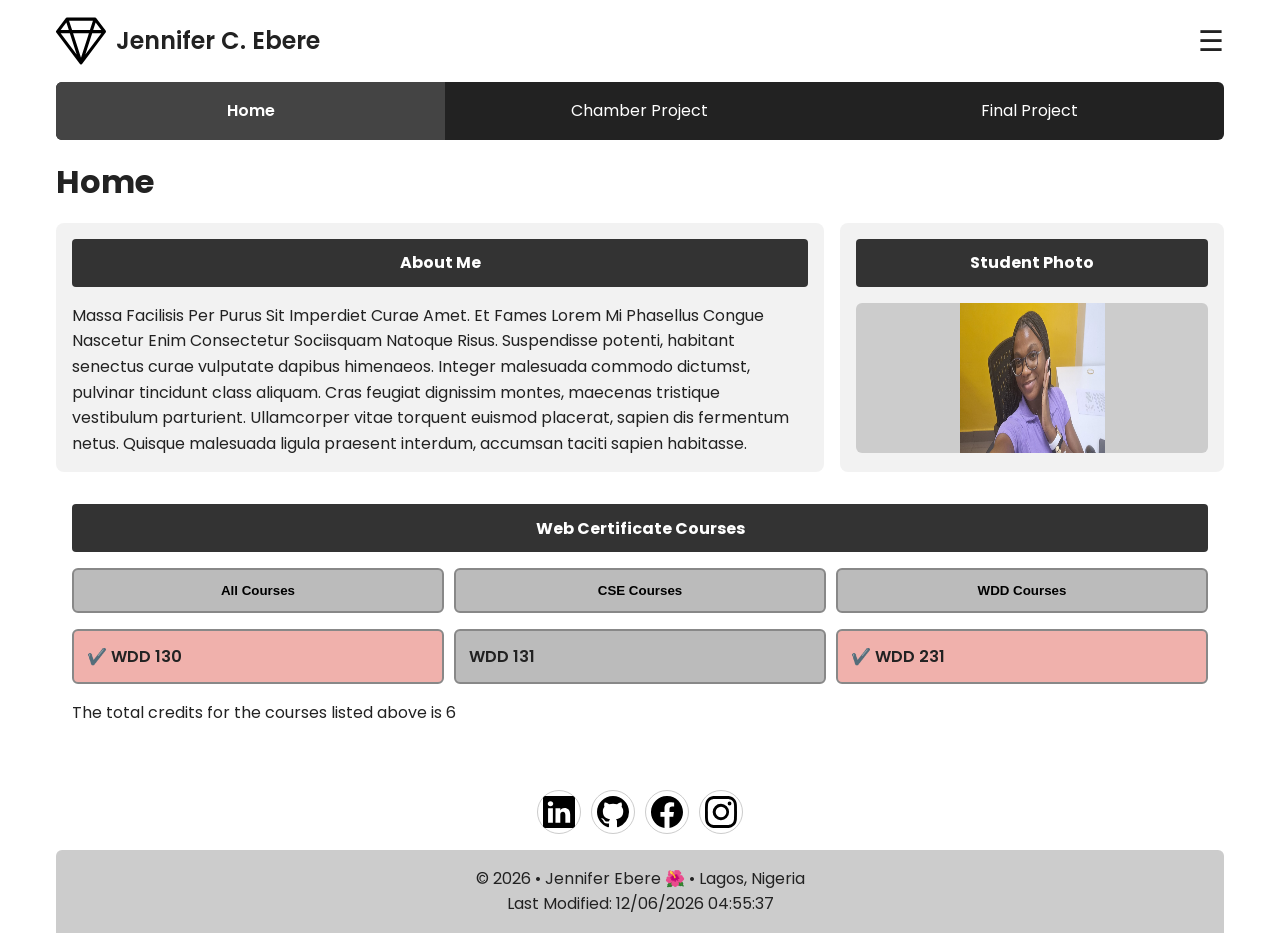
==== index.html @ dff07562 "Week 1 Assignment: Course Home Page" ====
<!DOCTYPE html>
<html lang="en">

<head>
    <meta charset="UTF-8">
    <meta name="viewport" content="width=device-width, initial-scale=1.0">
    <meta name="description" content="Home page for my web development course project.">
    <meta name="author" content="Ebere Jennifer Chikaodi">
    <title>Home | Jennifer Ebere</title>

    <!-- This line will remove the favicon error by using your logo -->
    <link rel="icon" href="images/logo.svg" type="image/svg+xml">

    <!-- Google Font -->
    <link href="https://fonts.googleapis.com/css2?family=Roboto&display=swap" rel="stylesheet">

    <link rel="stylesheet" href="styles/styles.css">
    <script src="scripts/courses.js" defer></script>
    <script src="scripts/script.js" defer></script>

</head>

<body>
    <header>
        <div class="header-top">
            <!-- SVG Logo -->
            <img src="images/logo.svg" alt="Site Logo" width="40" height="40" loading="lazy">
            <span class="text">Jennifer C. Ebere</span>
            <!-- Hamburger -->
            <button id="menuBtn">☰</button>
        </div>

        <!-- NAVIGATION -->
        <nav id="navMenu">
            <ul>
                <li><a href="index.html" class="active">Home</a></li>
                <li><a href="chamber.html">Chamber Project</a></li>
                <li><a href="final.html">Final Project</a></li>
            </ul>
        </nav>
    </header>

    <!-- MAIN CONTENT -->
    <main>
        <h1>Home</h1>

        <!-- TOP GRID -->
        <div class="top-grid">
            <section>
                <h2>About Me</h2>
                <p>
                    Massa Facilisis Per Purus Sit Imperdiet Curae Amet. Et Fames Lorem Mi Phasellus Congue Nascetur Enim
                    Consectetur Sociisquam Natoque Risus. Suspendisse potenti, habitant senectus curae vulputate dapibus
                    himenaeos. Integer malesuada commodo dictumst, pulvinar tincidunt class aliquam. Cras feugiat
                    dignissim montes, maecenas tristique vestibulum parturient. Ullamcorper vitae torquent euismod
                    placerat, sapien dis fermentum netus. Quisque malesuada ligula praesent interdum, accumsan taciti
                    sapien habitasse.
                </p>
            </section>

            <section>
                <h2>Student Photo</h2>
                <div class="photo-box">
                    <img src="images/myphoto.jpg" alt="my picture" width="145" height="145" loading="lazy"
                        class="center-image">
                </div>
            </section>
        </div>

        <!-- COURSES -->
        <section class="courses">
            <h2>Web Certificate Courses</h2>
            <div class="filters">
                <button id="allBtn">All Courses</button>
                <button id="cseBtn">CSE Courses</button>
                <button id="wddBtn">WDD Courses</button>
            </div>

            <div id="courseContainer"></div>
            <p id="creditTotal"></p>
        </section>
    </main>

    <!-- FOOTER -->
    <footer>
        <div class="social">
            <a href="www.linkedin.com/in/jennifer-ebere-699460242" target="_blank"><img src="images/linkedin.svg"
                    alt="LinkedIn" width="16" height="16"></a>
            <a href="https://github.com/Jennifer-ebere/wdd231" target="_blank"><img src="images/github.svg" 
                alt="GitHub" width="16" height="16"></a>
            <a href="https://www.facebook.com/Jennyy.ebere" target="_blank"><img src="images/facebook.svg"
                    alt="Facebook" width="16" height="16"></a>
            <a href="https://www.instagram.com/jennyy_ebere/" target="_blank"><img src="images/instagram.svg"
                    alt="Instagram" width="16" height="16"></a>
        </div>

        <div class="footer-info">
            <p id="footerText"></p>
            <p id="lastModified"></p>
        </div>
    </footer>
</body>
</html>
---- styles/styles.css ----
/* GOOGLE FONT */
@import url('https://fonts.googleapis.com/css2?family=Poppins:wght@300;400;500;600&display=swap');

* {
  margin: 0;
  padding: 0;
  box-sizing: border-box;
}

/* BODY */
body {
  font-family: 'Poppins', sans-serif;
  background: white;
  color: #222;
  line-height: 1.6;
}

/* This will prevent the text from touching the edges */
main,
header,
footer {
  width: 100%;
  max-width: 1200px;
  margin: auto;
  padding-left: 1rem;
  padding-right: 1rem;
}

/* HEADER */
header {
  background: white;
}

.header-top {
  display: flex;
  align-items: center;
  padding: 1rem 0;
  gap: 10px;
}

.header-top img {
  width: 50px;
  height: auto;
}

.text {
  font-size: 1.5rem;
  font-weight: 600;
}

/* HAMBURGER */
#menuBtn {
  margin-left: auto;
  font-size: 1.8rem;
  background: none;
  border: none;
  cursor: pointer;
  color: #222;
}

/* NAVIGATION */
nav {
  background-color: #222;
  border-radius: 6px;
  overflow: hidden;
}

nav ul {
  display: flex;
  list-style: none;
}

nav li {
  flex: 1;
}

nav a {
  display: block;
  color: white;
  text-align: center;
  text-decoration: none;
  padding: 1rem;
  transition: background-color 0.3s ease, color 0.3s ease;
}

/* NO TWITCHING */
nav a:hover {
  background-color: #666;
  color: white;
}

nav a.active {
  background-color: #444;
  font-weight: 600;
}

/* MAIN */
main {
  padding-top: 1rem;
  padding-bottom: 1rem;
}

h1 {
  margin-bottom: 1rem;
}

h2 {
  text-align: center;
}

/* GRID LAYOUT */
.top-grid {
  display: grid;
  grid-template-columns: 2fr 1fr;
  gap: 1rem;
}

/* SECTIONS */
section {
  background: #f2f2f2;
  padding: 1rem;
  border-radius: 8px;
}

section h2 {
  background: #333;
  color: white;
  padding: 0.7rem;
  margin-bottom: 1rem;
  font-size: 1rem;
  border-radius: 4px;
}

/* IMAGES */
img {
  max-width: 100%;
  height: 150px;
  display: block;
}

/* CENTER IMAGE */
.center-image {
  margin: 0 auto;
}

/* PHOTO BOX */
.photo-box {
  background: #ccc;
  min-height: 150px;
  border-radius: 6px;
}

/* COURSES */
.courses {
  margin-top: 1rem;
  background-color: white;
}

.filters {
  display: flex;
  gap: 10px;
  margin: 1rem 0;
  flex-wrap: wrap;
}

.filters button {
  flex: 1;
  min-width: 100px;
  padding: 0.8rem;
  background: #bbb;
  border: 2px solid #888;
  cursor: pointer;
  border-radius: 6px;
  font-weight: 600;
  transition: background-color 0.3s ease;
}

.filters button:hover {
  background: #999;
  color: white;
}

/* COURSE LIST */
.course-list {
  display: flex;
  gap: 10px;
  margin: 1rem 0;
  flex-wrap: wrap;
}

.course-list span {
  background: #bbb;
  padding: 0.8rem;
  flex: 1;
  min-width: 120px;
  text-align: center;
  font-weight: 500;
  border-radius: 6px;
}

#courseContainer {
  display: flex;
  gap: 10px;
  margin: 1rem 0;
  flex-wrap: wrap;
}

.course-card {
  flex: 1;
  min-width: 100px;
  padding: 0.8rem;
  background: #bbb;
  border: 2px solid #888;
  cursor: pointer;
  border-radius: 6px;
  font-weight: 600;
  transition: background-color 0.3s ease;
}

.completed {
  background-color: #e1675e83;
}

/* TEXT */
.middle {
  text-align: center;
  padding-top: 5px;
}

/* FOOTER */
footer {
  text-align: center;
  margin-top: 2rem;
}

/* SOCIAL */
.social {
  display: flex;
  justify-content: center;
  gap: 10px;
  margin-bottom: 1rem;
  flex-wrap: wrap;
}

.social img {
  width: 32px;
  height: 32px;
}

.social a {
  border: 1px solid #ccc;
  border-radius: 50%;
  padding: 5px;
  transition: background-color 0.3s ease;
}

.social a:hover {
  background-color: #d7d7f5;
}

/* FOOTER INFO */
.footer-info {
  background-color: #ccc;
  padding: 1rem;
  border-radius: 6px 6px 0 0;
}

/* MOBILE */
@media (max-width: 768px) {

  nav ul {
    flex-direction: column;
    display: none;
  }

  nav.open ul {
    display: flex;
  }

  .top-grid {
    grid-template-columns: 1fr;
  }

  .header-top {
    flex-wrap: wrap;
  }

  .filters,
  .course-list {
    flex-direction: column;
  }

  .filters button,
  .course-list span {
    width: 100%;
  }
}
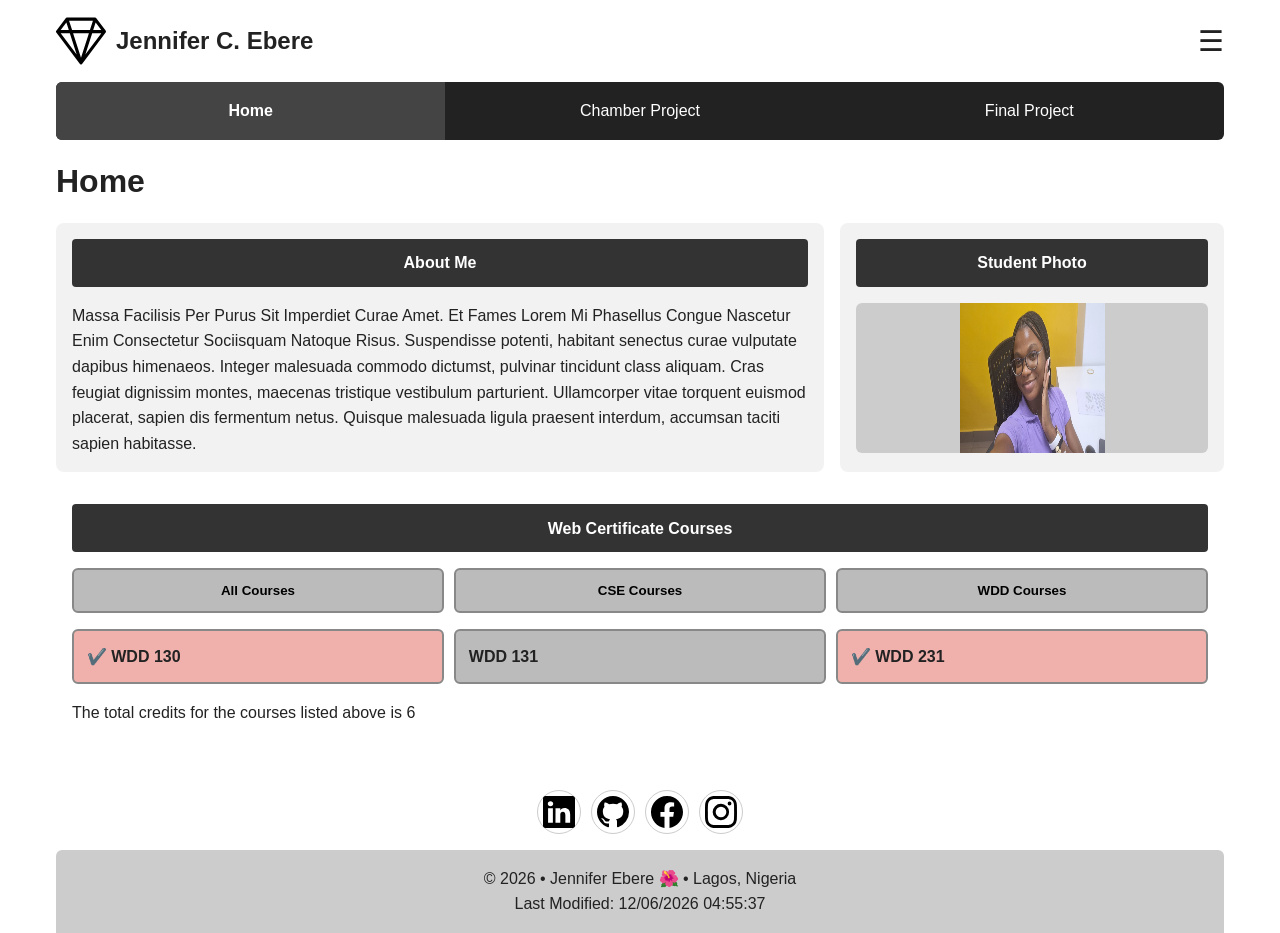
==== commit 25530426: "Week 1 Assignment: Course Home Page Adjusted" ====
--- a/index.html
+++ b/index.html
@@ -4,7 +4,7 @@
 <head>
     <meta charset="UTF-8">
     <meta name="viewport" content="width=device-width, initial-scale=1.0">
-    <meta name="description" content="Home page for my web development course project.">
+    <meta name="description" content="This is Jennifer Ebere's Home page for my web development course project.">
     <meta name="author" content="Ebere Jennifer Chikaodi">
     <title>Home | Jennifer Ebere</title>
 
@@ -12,7 +12,9 @@
     <link rel="icon" href="images/logo.svg" type="image/svg+xml">
 
     <!-- Google Font -->
-    <link href="https://fonts.googleapis.com/css2?family=Roboto&display=swap" rel="stylesheet">
+    <link rel="preconnect" href="https://fonts.googleapis.com">
+    <link rel="preconnect" href="https://fonts.gstatic.com" crossorigin>
+    <link href="https://fonts.googleapis.com/css2?family=Karla:ital,wght@0,200..800;1,200..800&display=swap" rel="stylesheet">
 
     <link rel="stylesheet" href="styles/styles.css">
     <script src="scripts/courses.js" defer></script>
--- a/styles/styles.css
+++ b/styles/styles.css
@@ -1,6 +1,3 @@
-/* GOOGLE FONT */
-@import url('https://fonts.googleapis.com/css2?family=Poppins:wght@300;400;500;600&display=swap');
-
 * {
   margin: 0;
   padding: 0;
@@ -265,33 +262,3 @@
   border-radius: 6px 6px 0 0;
 }
 
-/* MOBILE */
-@media (max-width: 768px) {
-
-  nav ul {
-    flex-direction: column;
-    display: none;
-  }
-
-  nav.open ul {
-    display: flex;
-  }
-
-  .top-grid {
-    grid-template-columns: 1fr;
-  }
-
-  .header-top {
-    flex-wrap: wrap;
-  }
-
-  .filters,
-  .course-list {
-    flex-direction: column;
-  }
-
-  .filters button,
-  .course-list span {
-    width: 100%;
-  }
-}
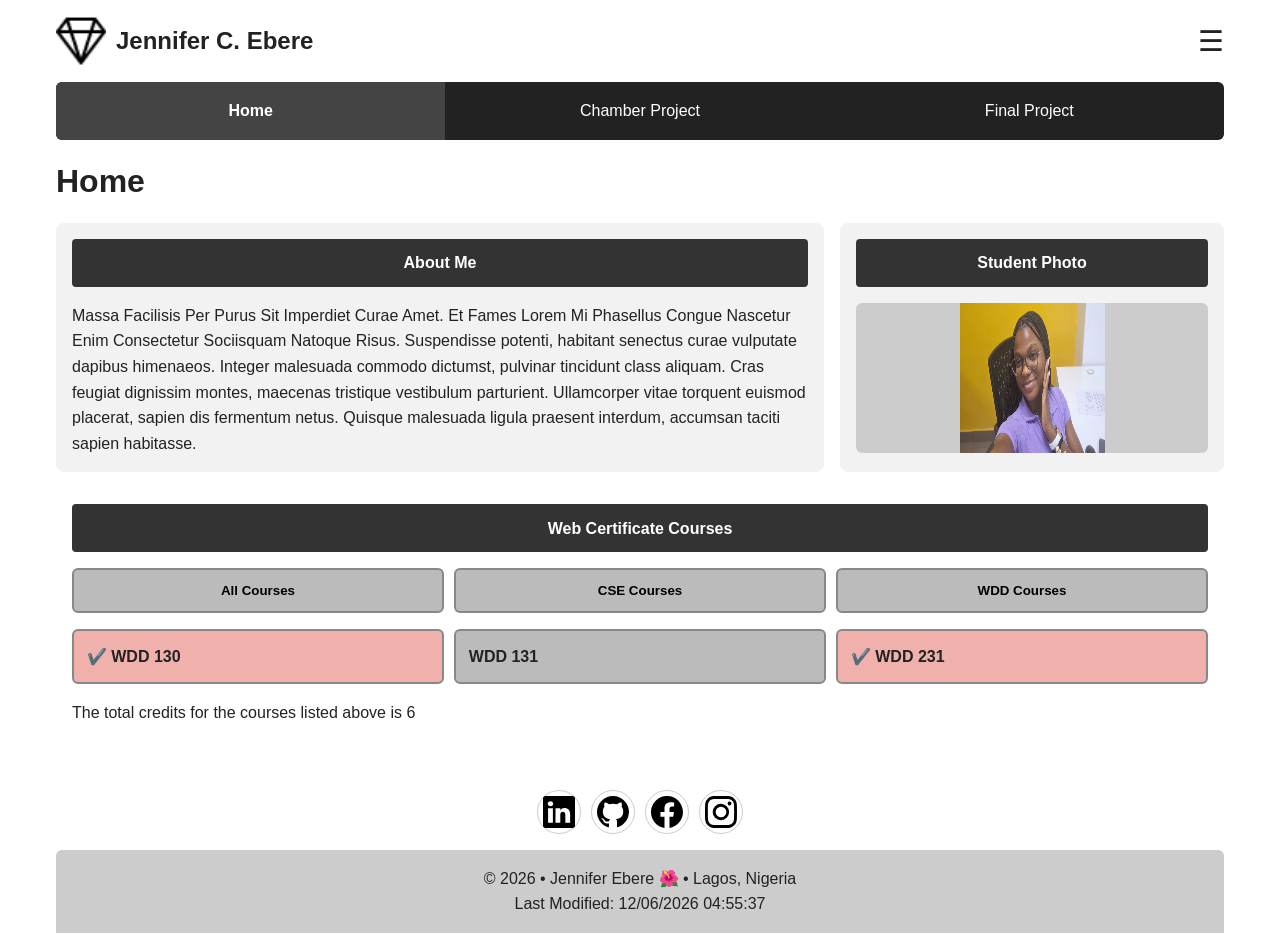
==== commit 7f301513: "Updated Changes for week 2" ====
--- a/index.html
+++ b/index.html
@@ -1,105 +1,142 @@
-<!DOCTYPE html>
+<!doctype html>
 <html lang="en">
-
-<head>
-    <meta charset="UTF-8">
-    <meta name="viewport" content="width=device-width, initial-scale=1.0">
-    <meta name="description" content="This is Jennifer Ebere's Home page for my web development course project.">
-    <meta name="author" content="Ebere Jennifer Chikaodi">
-    <title>Home | Jennifer Ebere</title>
-
-    <!-- This line will remove the favicon error by using your logo -->
-    <link rel="icon" href="images/logo.svg" type="image/svg+xml">
-
+  <head>
+    <meta charset="UTF-8" />
+    <meta name="viewport" content="width=device-width, initial-scale=1.0" />
+    <meta
+      name="description"
+      content="This is Jennifer Ebere's Home page for my web development course project."
+    />
+    <meta name="author" content="Ebere Jennifer Chikaodi" />
+    <title>Jennifer C. Ebere - WDD 231 - Web Frontend Development 1</title>
+    <meta property="og:title" content="WDD 231 - Web Frontend Development 1" />
+    <meta property="og:type" content="website" />
+    <meta
+      property="og:description"
+      content="This is Jennifer Ebere's course assignment portal for WDD 231 - Web Frontend Development 1."
+    />
+    <meta
+      property="og:image"
+      content="https://www.worldatlas.com/r/w960-q80/upload/2c/03/00/shutterstock-1481073440.jpg"
+    />
+    <meta
+      property="og:url"
+      content="https://jennifer-ebere.github.io/wdd231/"
+    />
+    <link rel="icon" href="images/favicon.ico" />
     <!-- Google Font -->
-    <link rel="preconnect" href="https://fonts.googleapis.com">
-    <link rel="preconnect" href="https://fonts.gstatic.com" crossorigin>
-    <link href="https://fonts.googleapis.com/css2?family=Karla:ital,wght@0,200..800;1,200..800&display=swap" rel="stylesheet">
-
-    <link rel="stylesheet" href="styles/styles.css">
+    <link rel="preconnect" href="https://fonts.googleapis.com" />
+    <link rel="preconnect" href="https://fonts.gstatic.com" crossorigin />
+    <link
+      href="https://fonts.googleapis.com/css2?family=Karla:ital,wght@0,200..800;1,200..800&display=swap"
+      rel="stylesheet"
+    />
+    <link rel="stylesheet" href="styles/styles.css" />
+    <link rel="stylesheet" href="styles/larger.css" />
     <script src="scripts/courses.js" defer></script>
     <script src="scripts/script.js" defer></script>
+  </head>
 
-</head>
+  <body>
+    <header>
+      <div class="header-top">
+        <!-- SVG Logo -->
+        <img
+          src="images/logo.png"
+          alt="Site Logo"
+          width="40"
+          height="40"
+          loading="lazy"
+        />
+        <span class="text">Jennifer C. Ebere</span>
+        <!-- Hamburger -->
+        <button id="menuBtn">☰</button>
+      </div>
 
-<body>
-    <header>
-        <div class="header-top">
-            <!-- SVG Logo -->
-            <img src="images/logo.svg" alt="Site Logo" width="40" height="40" loading="lazy">
-            <span class="text">Jennifer C. Ebere</span>
-            <!-- Hamburger -->
-            <button id="menuBtn">☰</button>
-        </div>
-
-        <!-- NAVIGATION -->
-        <nav id="navMenu">
-            <ul>
-                <li><a href="index.html" class="active">Home</a></li>
-                <li><a href="chamber.html">Chamber Project</a></li>
-                <li><a href="final.html">Final Project</a></li>
-            </ul>
-        </nav>
+      <!-- NAVIGATION -->
+      <nav id="navMenu">
+        <ul>
+          <li><a href="index.html" class="active">Home</a></li>
+          <li><a href="chamber.html">Chamber Project</a></li>
+          <li><a href="final.html">Final Project</a></li>
+        </ul>
+      </nav>
     </header>
 
     <!-- MAIN CONTENT -->
     <main>
-        <h1>Home</h1>
+      <h1>Home</h1>
 
-        <!-- TOP GRID -->
-        <div class="top-grid">
-            <section>
-                <h2>About Me</h2>
-                <p>
-                    Massa Facilisis Per Purus Sit Imperdiet Curae Amet. Et Fames Lorem Mi Phasellus Congue Nascetur Enim
-                    Consectetur Sociisquam Natoque Risus. Suspendisse potenti, habitant senectus curae vulputate dapibus
-                    himenaeos. Integer malesuada commodo dictumst, pulvinar tincidunt class aliquam. Cras feugiat
-                    dignissim montes, maecenas tristique vestibulum parturient. Ullamcorper vitae torquent euismod
-                    placerat, sapien dis fermentum netus. Quisque malesuada ligula praesent interdum, accumsan taciti
-                    sapien habitasse.
-                </p>
-            </section>
+      <!-- TOP GRID -->
+      <div class="top-grid">
+        <section>
+          <h2>About Me</h2>
+          <p>
+            Massa Facilisis Per Purus Sit Imperdiet Curae Amet. Et Fames Lorem
+            Mi Phasellus Congue Nascetur Enim Consectetur Sociisquam Natoque
+            Risus. Suspendisse potenti, habitant senectus curae vulputate
+            dapibus himenaeos. Integer malesuada commodo dictumst, pulvinar
+            tincidunt class aliquam. Cras feugiat dignissim montes, maecenas
+            tristique vestibulum parturient. Ullamcorper vitae torquent euismod
+            placerat, sapien dis fermentum netus. Quisque malesuada ligula
+            praesent interdum, accumsan taciti sapien habitasse.
+          </p>
+        </section>
 
-            <section>
-                <h2>Student Photo</h2>
-                <div class="photo-box">
-                    <img src="images/myphoto.jpg" alt="my picture" width="145" height="145" loading="lazy"
-                        class="center-image">
-                </div>
-            </section>
+        <section>
+          <h2>Student Photo</h2>
+          <div class="photo-box">
+            <img
+              src="images/myphoto.jpg"
+              alt="my picture"
+              width="145"
+              height="145"
+              loading="lazy"
+              class="center-image"
+            />
+          </div>
+        </section>
+      </div>
+
+      <!-- COURSES -->
+      <section class="courses">
+        <h2>Web Certificate Courses</h2>
+        <div class="filters">
+          <button id="allBtn">All Courses</button>
+          <button id="cseBtn">CSE Courses</button>
+          <button id="wddBtn">WDD Courses</button>
         </div>
 
-        <!-- COURSES -->
-        <section class="courses">
-            <h2>Web Certificate Courses</h2>
-            <div class="filters">
-                <button id="allBtn">All Courses</button>
-                <button id="cseBtn">CSE Courses</button>
-                <button id="wddBtn">WDD Courses</button>
-            </div>
-
-            <div id="courseContainer"></div>
-            <p id="creditTotal"></p>
-        </section>
+        <div id="courseContainer"></div>
+        <p id="creditTotal"></p>
+      </section>
     </main>
 
     <!-- FOOTER -->
     <footer>
-        <div class="social">
-            <a href="www.linkedin.com/in/jennifer-ebere-699460242" target="_blank"><img src="images/linkedin.svg"
-                    alt="LinkedIn" width="16" height="16"></a>
-            <a href="https://github.com/Jennifer-ebere/wdd231" target="_blank"><img src="images/github.svg" 
-                alt="GitHub" width="16" height="16"></a>
-            <a href="https://www.facebook.com/Jennyy.ebere" target="_blank"><img src="images/facebook.svg"
-                    alt="Facebook" width="16" height="16"></a>
-            <a href="https://www.instagram.com/jennyy_ebere/" target="_blank"><img src="images/instagram.svg"
-                    alt="Instagram" width="16" height="16"></a>
-        </div>
+      <div class="social">
+        <a href="www.linkedin.com/in/jennifer-ebere-699460242" target="_blank"
+          ><img src="images/linkedin.svg" alt="LinkedIn" width="16" height="16"
+        /></a>
+        <a href="https://github.com/Jennifer-ebere/wdd231" target="_blank"
+          ><img src="images/github.svg" alt="GitHub" width="16" height="16"
+        /></a>
+        <a href="https://www.facebook.com/Jennyy.ebere" target="_blank"
+          ><img src="images/facebook.svg" alt="Facebook" width="16" height="16"
+        /></a>
+        <a href="https://www.instagram.com/jennyy_ebere/" target="_blank"
+          ><img
+            src="images/instagram.svg"
+            alt="Instagram"
+            width="16"
+            height="16"
+        /></a>
+      </div>
 
-        <div class="footer-info">
-            <p id="footerText"></p>
-            <p id="lastModified"></p>
-        </div>
+      <div class="footer-info">
+        <p id="footerText"></p>
+        <p id="lastModified"></p>
+      </div>
     </footer>
-</body>
-</html>+  </body>
+</html>
--- a/styles/larger.css
+++ b/styles/larger.css
@@ -0,0 +1,30 @@
+/* MOBILE VIEW */
+@media (max-width: 768px) {
+
+  nav ul {
+    flex-direction: column;
+    display: none;
+  }
+
+  nav.open ul {
+    display: flex;
+  }
+
+  .top-grid {
+    grid-template-columns: 1fr;
+  }
+
+  .header-top {
+    flex-wrap: wrap;
+  }
+
+  .filters,
+  .course-list {
+    flex-direction: column;
+  }
+
+  .filters button,
+  .course-list span {
+    width: 100%;
+  }
+}
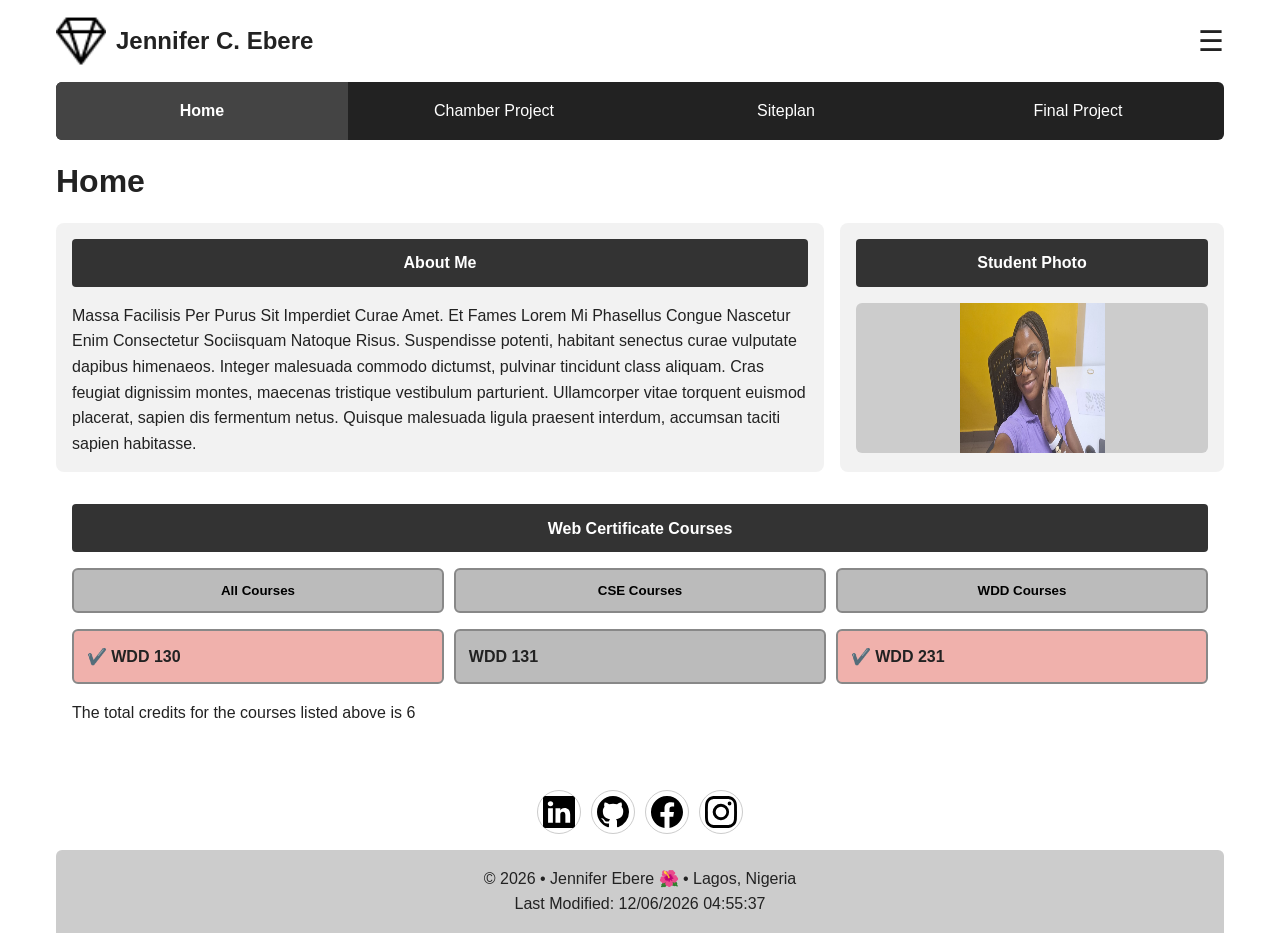
==== commit 6f5f14fd: "Week 5 Updated Individual Site Plan" ====
--- a/index.html
+++ b/index.html
@@ -57,7 +57,8 @@
       <nav id="navMenu">
         <ul>
           <li><a href="index.html" class="active">Home</a></li>
-          <li><a href="chamber.html">Chamber Project</a></li>
+          <li><a href="chamber/index.html">Chamber Project</a></li>
+          <li><a href="finalproject/final-project-siteplan.html">Siteplan</a></li>
           <li><a href="final.html">Final Project</a></li>
         </ul>
       </nav>
@@ -110,6 +111,10 @@
         <div id="courseContainer"></div>
         <p id="creditTotal"></p>
       </section>
+      
+      <div id="courses"></div>
+      
+      <dialog id="courseDetails"></dialog>
     </main>
 
     <!-- FOOTER -->
--- a/styles/styles.css
+++ b/styles/styles.css
@@ -224,6 +224,31 @@
   padding-top: 5px;
 }
 
+#courses div {
+  border: 1px solid #ccc;
+  padding: 1rem;
+  margin: 1rem;
+  cursor: pointer;
+}
+
+
+dialog {
+  border: 1px solid #ccc;
+  border-radius: 10px;
+  padding: 1rem;
+  width: 90%;
+  max-width: 500px;
+}
+
+dialog::backdrop {
+  background: rgba(0,0,0,0.5);
+}
+
+#closeModal {
+  float: right;
+  cursor: pointer;
+}
+
 /* FOOTER */
 footer {
   text-align: center;
